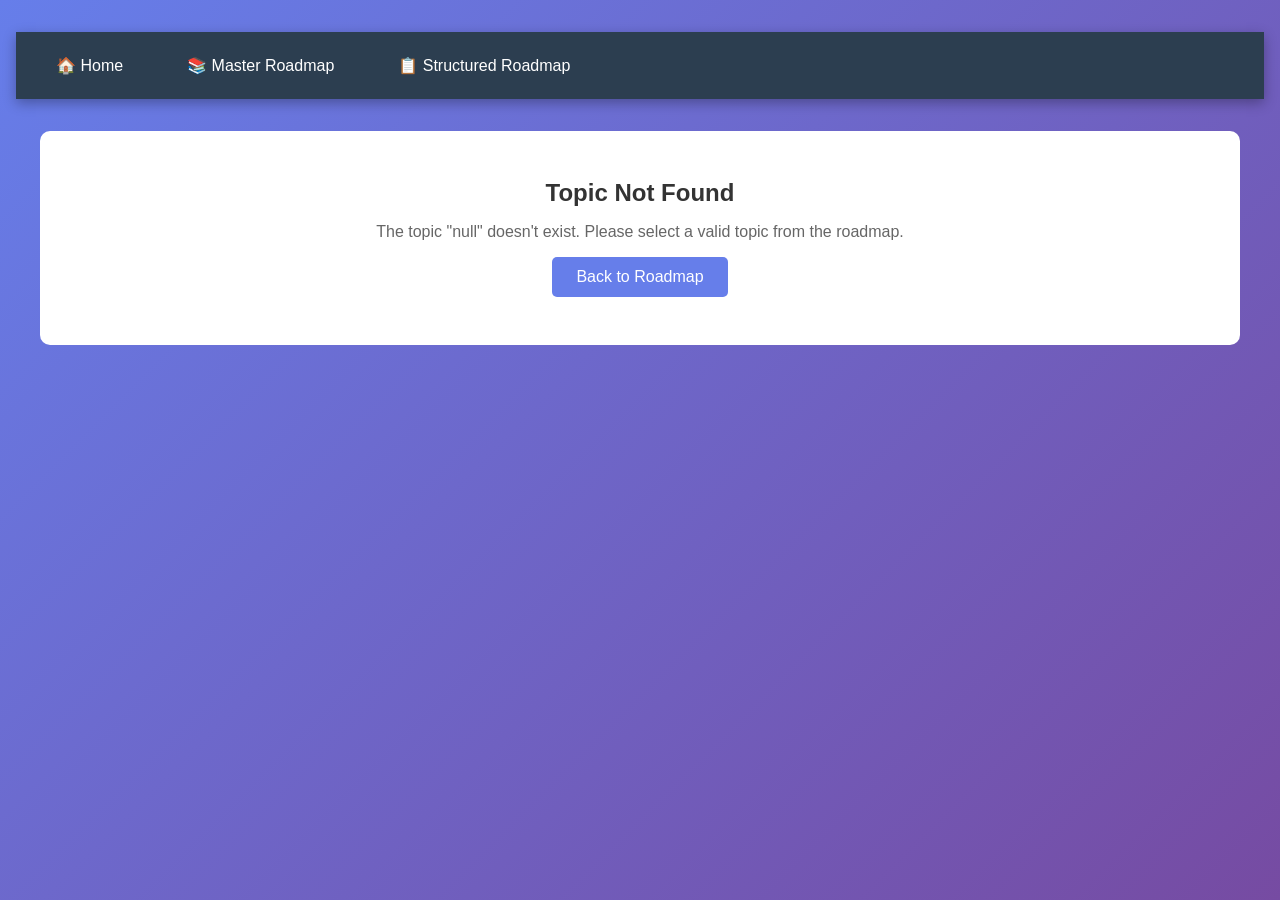
==== category.html @ 5f6047a9 "Initial commit: CodeCanvas DSA Learning Platform" ====
<!DOCTYPE html>
<html>

<head>
    <title>DSA Practice - Category</title>
    <style>
        * {
            margin: 0;
            padding: 0;
            box-sizing: border-box;
        }

        body {
            font-family: 'Segoe UI', Arial, sans-serif;
            background: linear-gradient(135deg, #667eea 0%, #764ba2 100%);
            min-height: 100vh;
            padding: 2rem 1rem;
        }

        .nav {
            background: #2c3e50;
            padding: 1rem 0;
            box-shadow: 0 4px 12px rgba(0, 0, 0, 0.3);
            margin-bottom: 2rem;
        }

        .nav div {
            max-width: 1200px;
            margin: 0 auto;
            display: flex;
            align-items: center;
            gap: 2rem;
        }

        .nav a {
            color: white;
            text-decoration: none;
            padding: 0.5rem 1rem;
            font-weight: 500;
            transition: 0.3s;
        }

        .nav a:hover {
            background: #667eea;
            border-radius: 5px;
        }

        .container {
            max-width: 1200px;
            margin: 0 auto;
        }

        .header {
            background: white;
            padding: 2rem;
            border-radius: 10px;
            margin-bottom: 2rem;
            box-shadow: 0 4px 15px rgba(0, 0, 0, 0.1);
        }

        .header h1 {
            color: #333;
            margin-bottom: 0.5rem;
            font-size: 2rem;
        }

        .header p {
            color: #666;
            font-size: 1rem;
        }

        .back-btn {
            display: inline-block;
            background: #667eea;
            color: white;
            padding: 0.7rem 1.5rem;
            text-decoration: none;
            border-radius: 5px;
            margin-top: 1rem;
            transition: 0.3s;
        }

        .back-btn:hover {
            background: #764ba2;
        }

        .problems-grid {
            display: grid;
            grid-template-columns: repeat(auto-fill, minmax(350px, 1fr));
            gap: 2rem;
            margin-bottom: 2rem;
        }

        .problem-card {
            background: white;
            padding: 2rem;
            border-radius: 12px;
            box-shadow: 0 6px 20px rgba(0, 0, 0, 0.1);
            transition: transform 0.3s, box-shadow 0.3s;
        }

        .problem-card:hover {
            transform: translateY(-5px);
            box-shadow: 0 10px 30px rgba(0, 0, 0, 0.15);
        }

        .problem-card h3 {
            color: #333;
            margin-bottom: 1rem;
            font-size: 1.3rem;
        }

        .problem-card p {
            color: #666;
            font-size: 0.9rem;
            margin-bottom: 1.5rem;
            line-height: 1.6;
        }

        .resource-links {
            display: flex;
            flex-direction: column;
            gap: 0.8rem;
        }

        .resource-btn {
            display: inline-block;
            padding: 0.7rem 1rem;
            border-radius: 6px;
            text-decoration: none;
            font-size: 0.9rem;
            font-weight: 500;
            transition: 0.3s;
            text-align: center;
            color: white;
        }

        .leetcode-btn {
            background: #ffa500;
        }

        .leetcode-btn:hover {
            background: #ff8c00;
        }

        .geeksforgeeks-btn {
            background: #2f8d47;
        }

        .geeksforgeeks-btn:hover {
            background: #1f6d37;
        }

        .youtube-btn {
            background: #e74c3c;
        }

        .youtube-btn:hover {
            background: #c0392b;
        }

        .interviewbit-btn {
            background: #7f39fb;
        }

        .interviewbit-btn:hover {
            background: #6d28d9;
        }

        .tips-section {
            background: #f0f4ff;
            padding: 1rem;
            border-left: 4px solid #667eea;
            margin-top: 1rem;
            border-radius: 5px;
            font-size: 0.85rem;
            color: #555;
        }

        .tips-section strong {
            color: #333;
        }

        .not-found {
            background: white;
            padding: 3rem;
            border-radius: 10px;
            text-align: center;
            color: #666;
        }

        .not-found h2 {
            color: #333;
            margin-bottom: 1rem;
        }
    </style>
</head>

<body>
    <div class="nav">
        <div>
            <a href="index.html">🏠 Home</a>
            <a href="master-roadmap.html">📚 Master Roadmap</a>
            <a href="structured-roadmap.html">📋 Structured Roadmap</a>
        </div>
    </div>

    <div class="container">
        <div id="content"></div>
    </div>

    <script>
        const problemDatabase = {
            "Arrays": [
                {
                    name: "Two Sum",
                    key: "TwoSum",
                    description: "Find two numbers that add up to a target. Classic two-pointer or hash map problem.",
                    leetcode: "https://leetcode.com/problems/two-sum/",
                    geeksforgeeks: "https://www.geeksforgeeks.org/given-an-array-a-of-n-numbers-find-index-pairs-whose-sum-is-equal-to-given-number/",
                    youtube: "https://www.youtube.com/results?search_query=two+sum+leetcode",
                    interviewbit: "https://www.interviewbit.com/problems/2-sum/",
                    tips: "Try using a hash map to store seen numbers for O(n) solution instead of O(n²) brute force."
                },
                {
                    name: "Best Time to Buy and Sell Stock",
                    key: "BuyStock",
                    description: "Find the maximum profit from buying and selling stock once.",
                    leetcode: "https://leetcode.com/problems/best-time-to-buy-and-sell-stock/",
                    geeksforgeeks: "https://www.geeksforgeeks.org/best-time-to-buy-and-sell-stock/",
                    youtube: "https://www.youtube.com/results?search_query=best+time+buy+sell+stock",
                    interviewbit: "https://www.interviewbit.com/problems/best-time-to-buy-and-sell-stock/",
                    tips: "Track the minimum price seen so far and calculate profit at each step. Time: O(n), Space: O(1)."
                },
                {
                    name: "Maximum Subarray",
                    key: "MaxSubarray",
                    description: "Find the contiguous subarray with the largest sum (Kadane's algorithm).",
                    leetcode: "https://leetcode.com/problems/maximum-subarray/",
                    geeksforgeeks: "https://www.geeksforgeeks.org/largest-sum-contiguous-subarray-part-1/",
                    youtube: "https://www.youtube.com/results?search_query=maximum+subarray+kadane",
                    interviewbit: "https://www.interviewbit.com/problems/max-sum-subarray/",
                    tips: "Use Kadane's algorithm: track current sum and maximum sum found so far. Updates at each element."
                },
                {
                    name: "Move Zeroes",
                    key: "MoveZeroes",
                    description: "Move all zeros to the end while maintaining relative order of non-zero elements.",
                    leetcode: "https://leetcode.com/problems/move-zeroes/",
                    geeksforgeeks: "https://www.geeksforgeeks.org/move-all-zeros-to-end-of-array/",
                    youtube: "https://www.youtube.com/results?search_query=move+zeroes+leetcode",
                    interviewbit: "https://www.interviewbit.com/problems/move-matrix-elements/",
                    tips: "Use two pointers: one for insertion position, one for iteration. Do it in-place."
                },
                {
                    name: "Contains Duplicate",
                    key: "ContainsDuplicate",
                    description: "Determine if an array has any duplicate elements.",
                    leetcode: "https://leetcode.com/problems/contains-duplicate/",
                    geeksforgeeks: "https://www.geeksforgeeks.org/check-if-array-elements-are-consecutive/",
                    youtube: "https://www.youtube.com/results?search_query=contains+duplicate+leetcode",
                    interviewbit: "https://www.interviewbit.com/problems/containsduplicate/",
                    tips: "Use a Set for O(n) time. Second pass checks if size equals array length."
                },
                {
                    name: "Rotate Array",
                    key: "RotateArray",
                    description: "Rotate array elements by k steps to the right in-place.",
                    leetcode: "https://leetcode.com/problems/rotate-array/",
                    geeksforgeeks: "https://www.geeksforgeeks.org/array-rotation/",
                    youtube: "https://www.youtube.com/results?search_query=rotate+array+leetcode",
                    interviewbit: "https://www.interviewbit.com/problems/rotate-matrix/",
                    tips: "Reverse technique: reverse entire array, then first k, then remaining. No extra space needed."
                },
                {
                    name: "Remove Duplicates from Sorted Array",
                    key: "RemoveDuplicates",
                    description: "Remove duplicate elements from sorted array in-place, return new length.",
                    leetcode: "https://leetcode.com/problems/remove-duplicates-from-sorted-array/",
                    geeksforgeeks: "https://www.geeksforgeeks.org/remove-duplicates-from-sorted-array/",
                    youtube: "https://www.youtube.com/results?search_query=remove+duplicates+sorted+array",
                    interviewbit: "https://www.interviewbit.com/problems/remove-duplicate-from-sorted-array/",
                    tips: "Two pointer approach: track unique position and iterate through array."
                },
                {
                    name: "Product of Array Except Self",
                    key: "ProductArray",
                    description: "Return array where each element is product of all other elements (no division).",
                    leetcode: "https://leetcode.com/problems/product-of-array-except-self/",
                    geeksforgeeks: "https://www.geeksforgeeks.org/product-of-array-element-except-itself/",
                    youtube: "https://www.youtube.com/results?search_query=product+array+except+self",
                    interviewbit: "https://www.interviewbit.com/problems/product-array-except-self/",
                    tips: "Use prefix and suffix products. Two passes: left-to-right then right-to-left."
                }
            ],
            "Binary Search": [
                {
                    name: "Binary Search",
                    key: "BinarySearch",
                    description: "Classic binary search on sorted array to find a target value.",
                    leetcode: "https://leetcode.com/problems/binary-search/",
                    geeksforgeeks: "https://www.geeksforgeeks.org/binary-search/",
                    youtube: "https://www.youtube.com/results?search_query=binary+search",
                    interviewbit: "https://www.interviewbit.com/problems/binary-search/",
                    tips: "Standard approach: adjust left/right pointers based on mid comparison."
                },
                {
                    name: "Search in Rotated Sorted Array",
                    key: "RotatedArray",
                    description: "Binary search on rotated array to find target value.",
                    leetcode: "https://leetcode.com/problems/search-in-rotated-sorted-array/",
                    geeksforgeeks: "https://www.geeksforgeeks.org/search-an-element-in-a-sorted-and-rotated-array/",
                    youtube: "https://www.youtube.com/results?search_query=search+rotated+sorted+array",
                    interviewbit: "https://www.interviewbit.com/problems/search-in-rotated-sorted-array/",
                    tips: "Identify which half is sorted, then determine if target is in that half."
                },
                {
                    name: "Sqrt(x)",
                    key: "SqrtX",
                    description: "Compute integer square root without using built-in functions.",
                    leetcode: "https://leetcode.com/problems/sqrtx/",
                    geeksforgeeks: "https://www.geeksforgeeks.org/square-root-of-an-integer/",
                    youtube: "https://www.youtube.com/results?search_query=sqrt+leetcode",
                    interviewbit: "https://www.interviewbit.com/problems/sqrt-x/",
                    tips: "Binary search from 0 to x. Check if mid*mid <= x."
                },
                {
                    name: "First and Last Position of Element",
                    key: "FirstLastPosition",
                    description: "Find first and last position of a target value in sorted array.",
                    leetcode: "https://leetcode.com/problems/find-first-and-last-position-of-element-in-sorted-array/",
                    geeksforgeeks: "https://www.geeksforgeeks.org/find-first-and-last-occurrences-of-a-number-in-a-sorted-array/",
                    youtube: "https://www.youtube.com/results?search_query=first+last+position+element",
                    interviewbit: "https://www.interviewbit.com/problems/find-first-and-last-position/",
                    tips: "Two binary searches: one for leftmost, one for rightmost position."
                },
                {
                    name: "Koko Eating Bananas",
                    key: "KokoEating",
                    description: "Binary search to find minimum eating speed to finish all bananas within h hours.",
                    leetcode: "https://leetcode.com/problems/koko-eating-bananas/",
                    geeksforgeeks: "https://www.geeksforgeeks.org/koko-eating-bananas/",
                    youtube: "https://www.youtube.com/results?search_query=koko+eating+bananas",
                    interviewbit: "https://www.interviewbit.com/problems/koko-eating-bananas/",
                    tips: "Search on answer space (1 to max pile). Check feasibility for each speed."
                },
                {
                    name: "Capacity To Ship Packages",
                    key: "ShipCapacity",
                    description: "Find minimum capacity to ship all packages within d days.",
                    leetcode: "https://leetcode.com/problems/capacity-to-ship-packages-within-d-days/",
                    geeksforgeeks: "https://www.geeksforgeeks.org/capacity-to-ship-packages-within-d-days/",
                    youtube: "https://www.youtube.com/results?search_query=capacity+ship+packages",
                    interviewbit: "https://www.interviewbit.com/problems/capacity-ship-packages/",
                    tips: "Binary search on capacity (max weight to sum). Validate with greedy check."
                },
                {
                    name: "Search Insert Position",
                    key: "SearchInsertPosition",
                    description: "Find index where target should be inserted in sorted array.",
                    leetcode: "https://leetcode.com/problems/search-insert-position/",
                    geeksforgeeks: "https://www.geeksforgeeks.org/find-the-index-of-an-element-in-a-sorted-array-of-arrays/",
                    youtube: "https://www.youtube.com/results?search_query=search+insert+position",
                    interviewbit: "https://www.interviewbit.com/problems/search-insert-position/",
                    tips: "Binary search returns insertion point even if element not found."
                }
            ],
            "Two Pointers": [
                {
                    name: "Two Sum II",
                    key: "TwoSumII",
                    description: "Find two numbers in sorted array that sum to target (return indices).",
                    leetcode: "https://leetcode.com/problems/two-sum-ii-input-array-is-sorted/",
                    geeksforgeeks: "https://www.geeksforgeeks.org/two-pointers-technique/",
                    youtube: "https://www.youtube.com/results?search_query=two+sum+II+sorted+array",
                    interviewbit: "https://www.interviewbit.com/problems/2-sum-ii/",
                    tips: "Start with pointers at both ends. Move based on sum vs target."
                },
                {
                    name: "Container With Most Water",
                    key: "Container",
                    description: "Find two lines that form a container with maximum area.",
                    leetcode: "https://leetcode.com/problems/container-with-most-water/",
                    geeksforgeeks: "https://www.geeksforgeeks.org/container-with-most-water/",
                    youtube: "https://www.youtube.com/results?search_query=container+most+water",
                    interviewbit: "https://www.interviewbit.com/problems/container-with-most-water/",
                    tips: "Start at widest position. Move inward based on shorter height."
                },
                {
                    name: "3Sum",
                    key: "3Sum",
                    description: "Find all unique triplets in array that sum to zero.",
                    leetcode: "https://leetcode.com/problems/3sum/",
                    geeksforgeeks: "https://www.geeksforgeeks.org/find-triplets-array-sum-given-number/",
                    youtube: "https://www.youtube.com/results?search_query=3sum+leetcode",
                    interviewbit: "https://www.interviewbit.com/problems/3-sum/",
                    tips: "Sort array, fix first element, use two pointers for remaining two."
                },
                {
                    name: "Valid Palindrome",
                    key: "ValidPalindrome",
                    description: "Check if string is valid palindrome (alphanumeric only, case-insensitive).",
                    leetcode: "https://leetcode.com/problems/valid-palindrome/",
                    geeksforgeeks: "https://www.geeksforgeeks.org/palindrome-checking/",
                    youtube: "https://www.youtube.com/results?search_query=valid+palindrome",
                    interviewbit: "https://www.interviewbit.com/problems/palindrome-string/",
                    tips: "Two pointers from ends, skip non-alphanumeric, compare characters."
                },
                {
                    name: "Is Subsequence",
                    key: "IsSubsequence",
                    description: "Check if s is a subsequence of t (characters appear in order).",
                    leetcode: "https://leetcode.com/problems/is-subsequence/",
                    geeksforgeeks: "https://www.geeksforgeeks.org/given-two-strings-find-first-string-is-subsequence-of-second/",
                    youtube: "https://www.youtube.com/results?search_query=is+subsequence",
                    interviewbit: "https://www.interviewbit.com/problems/is-subsequence/",
                    tips: "Two pointers approach: iterate through t and advance s pointer when match."
                }
            ],
            "Sliding Window": [
                {
                    name: "Longest Substring Without Repeating",
                    key: "LongestSubstring",
                    description: "Find longest substring with all unique characters.",
                    leetcode: "https://leetcode.com/problems/longest-substring-without-repeating-characters/",
                    geeksforgeeks: "https://www.geeksforgeeks.org/length-of-the-longest-substring-without-repeating-characters/",
                    youtube: "https://www.youtube.com/results?search_query=longest+substring+repeating",
                    interviewbit: "https://www.interviewbit.com/problems/longest-substring-without-repeat/",
                    tips: "Use sliding window with hash map. Track character indices."
                },
                {
                    name: "Max Consecutive Ones",
                    key: "MaxConsecutiveOnes",
                    description: "Find maximum number of consecutive 1's in binary array.",
                    leetcode: "https://leetcode.com/problems/max-consecutive-ones/",
                    geeksforgeeks: "https://www.geeksforgeeks.org/count-maximum-consecutive-ones-binary-array/",
                    youtube: "https://www.youtube.com/results?search_query=max+consecutive+ones",
                    interviewbit: "https://www.interviewbit.com/problems/max-consecutive-ones/",
                    tips: "Single pass: track current count and max count."
                },
                {
                    name: "Minimum Window Substring",
                    key: "MinWindowSubstring",
                    description: "Find minimum window in s containing all characters of t.",
                    leetcode: "https://leetcode.com/problems/minimum-window-substring/",
                    geeksforgeeks: "https://www.geeksforgeeks.org/minimum-window-substring/",
                    youtube: "https://www.youtube.com/results?search_query=minimum+window+substring",
                    interviewbit: "https://www.interviewbit.com/problems/minimum-window-substring/",
                    tips: "Sliding window with character count map. Expand then contract."
                },
                {
                    name: "Permutation in String",
                    key: "PermutationInString",
                    description: "Check if permutation of s1 exists as substring in s2.",
                    leetcode: "https://leetcode.com/problems/permutation-in-string/",
                    geeksforgeeks: "https://www.geeksforgeeks.org/permutations-of-a-given-string/",
                    youtube: "https://www.youtube.com/results?search_query=permutation+string+substring",
                    interviewbit: "https://www.interviewbit.com/problems/permutation-in-string/",
                    tips: "Fixed window size approach. Compare character frequencies."
                },
                {
                    name: "Grumpy Bookstore Owner",
                    key: "GrumpyBookstore",
                    description: "Maximize satisfied customers considering owner's grumpy minutes.",
                    leetcode: "https://leetcode.com/problems/grumpy-bookstore-owner/",
                    geeksforgeeks: "https://www.geeksforgeeks.org/maximum-points-obtained-by-giving-gifts/",
                    youtube: "https://www.youtube.com/results?search_query=grumpy+bookstore+owner",
                    interviewbit: "https://www.interviewbit.com/problems/grumpy-bookstore-owner/",
                    tips: "Use sliding window to find best consecutive minutes to be calm."
                },
                {
                    name: "Fruit Into Baskets",
                    key: "FruitBaskets",
                    description: "Pick fruits with max total items using at most 2 different fruits.",
                    leetcode: "https://leetcode.com/problems/fruit-into-baskets/",
                    geeksforgeeks: "https://www.geeksforgeeks.org/k-maximum-sum-subarrays-of-size-k/",
                    youtube: "https://www.youtube.com/results?search_query=fruit+baskets+sliding+window",
                    interviewbit: "https://www.interviewbit.com/problems/fruit-into-baskets/",
                    tips: "Sliding window with at most 2 distinct characters constraint."
                }
            ],
            "Strings": [
                {
                    name: "Valid Anagram",
                    key: "ValidAnagram",
                    description: "Check if two strings are anagrams of each other.",
                    leetcode: "https://leetcode.com/problems/valid-anagram/",
                    geeksforgeeks: "https://www.geeksforgeeks.org/valid-anagram-strings/",
                    youtube: "https://www.youtube.com/results?search_query=valid+anagram",
                    interviewbit: "https://www.interviewbit.com/problems/anagrams/",
                    tips: "Sort both strings and compare, or use character frequency map."
                },
                {
                    name: "Longest Palindromic Substring",
                    key: "LongestPalindrome",
                    description: "Find longest substring that reads the same forwards and backwards.",
                    leetcode: "https://leetcode.com/problems/longest-palindromic-substring/",
                    geeksforgeeks: "https://www.geeksforgeeks.org/longest-palindrome-substring-set-1/",
                    youtube: "https://www.youtube.com/results?search_query=longest+palindromic+substring",
                    interviewbit: "https://www.interviewbit.com/problems/longest-palindromic-substring/",
                    tips: "Expand around centers approach. Check odd-length and even-length separately."
                },
                {
                    name: "Isomorphic Strings",
                    key: "Isomorphic",
                    description: "Check if two strings follow same pattern (character mapping).",
                    leetcode: "https://leetcode.com/problems/isomorphic-strings/",
                    geeksforgeeks: "https://www.geeksforgeeks.org/check-if-strings-are-isomorphic-to-each-other/",
                    youtube: "https://www.youtube.com/results?search_query=isomorphic+strings",
                    interviewbit: "https://www.interviewbit.com/problems/isomorphic-strings/",
                    tips: "Use two maps to track bidirectional character mapping."
                },
                {
                    name: "Ransom Note",
                    key: "RansomNote",
                    description: "Check if ransom note can be constructed from magazine letters.",
                    leetcode: "https://leetcode.com/problems/ransom-note/",
                    geeksforgeeks: "https://www.geeksforgeeks.org/check-if-a-string-can-be-formed-from-characters-of-another-string/",
                    youtube: "https://www.youtube.com/results?search_query=ransom+note+leetcode",
                    interviewbit: "https://www.interviewbit.com/problems/ransom-note/",
                    tips: "Count characters in magazine, then check if ransom note needs exist."
                },
                {
                    name: "Roman to Integer",
                    key: "RomanToInt",
                    description: "Convert Roman numeral to integer.",
                    leetcode: "https://leetcode.com/problems/roman-to-integer/",
                    geeksforgeeks: "https://www.geeksforgeeks.org/converting-roman-numerals-to-decimal-lying-between-1-to-3999/",
                    youtube: "https://www.youtube.com/results?search_query=roman+to+integer",
                    interviewbit: "https://www.interviewbit.com/problems/roman-to-integer/",
                    tips: "Map symbols to values. Subtract if smaller value before larger one."
                },
                {
                    name: "Integer to Roman",
                    key: "IntToRoman",
                    description: "Convert integer to Roman numeral.",
                    leetcode: "https://leetcode.com/problems/integer-to-roman/",
                    geeksforgeeks: "https://www.geeksforgeeks.org/converting-decimal-number-lying-between-1-to-3999-to-roman-numerals/",
                    youtube: "https://www.youtube.com/results?search_query=integer+to+roman",
                    interviewbit: "https://www.interviewbit.com/problems/integer-to-roman/",
                    tips: "Use value-symbol pairs in descending order. Greedy approach."
                }
            ],
            "Linked Lists": [
                {
                    name: "Reverse Linked List",
                    key: "ReverseLinkedList",
                    description: "Reverse a singly linked list iteratively.",
                    leetcode: "https://leetcode.com/problems/reverse-linked-list/",
                    geeksforgeeks: "https://www.geeksforgeeks.org/reverse-a-linked-list/",
                    youtube: "https://www.youtube.com/results?search_query=reverse+linked+list",
                    interviewbit: "https://www.interviewbit.com/problems/reverse-linked-list/",
                    tips: "Use three pointers: prev, curr, next. Update links one by one."
                },
                {
                    name: "Palindrome Linked List",
                    key: "PalindromeLinkedList",
                    description: "Check if a linked list is a palindrome.",
                    leetcode: "https://leetcode.com/problems/palindrome-linked-list/",
                    geeksforgeeks: "https://www.geeksforgeeks.org/function-to-check-if-a-singly-linked-list-is-palindrome/",
                    youtube: "https://www.youtube.com/results?search_query=palindrome+linked+list",
                    interviewbit: "https://www.interviewbit.com/problems/palindrome-list/",
                    tips: "Find middle, reverse second half, compare. Space: O(1)."
                },
                {
                    name: "Merge Two Sorted Lists",
                    key: "MergeTwoLists",
                    description: "Merge two sorted linked lists into one sorted list.",
                    leetcode: "https://leetcode.com/problems/merge-two-sorted-lists/",
                    geeksforgeeks: "https://www.geeksforgeeks.org/merge-two-sorted-linked-lists/",
                    youtube: "https://www.youtube.com/results?search_query=merge+two+sorted+linked+lists",
                    interviewbit: "https://www.interviewbit.com/problems/merge-two-sorted-lists/",
                    tips: "Two pointer approach: always attach the smaller node."
                },
                {
                    name: "Linked List Cycle",
                    key: "LinkedListCycle",
                    description: "Detect if a linked list has a cycle.",
                    leetcode: "https://leetcode.com/problems/linked-list-cycle/",
                    geeksforgeeks: "https://www.geeksforgeeks.org/detect-loop-in-a-linked-list/",
                    youtube: "https://www.youtube.com/results?search_query=linked+list+cycle",
                    interviewbit: "https://www.interviewbit.com/problems/detect-cycle-in-list/",
                    tips: "Floyd's cycle detection (tortoise and hare). Two pointers at different speeds."
                },
                {
                    name: "Remove Nth Node From End",
                    key: "RemoveNthNode",
                    description: "Remove the nth node from the end of the list.",
                    leetcode: "https://leetcode.com/problems/remove-nth-node-from-end-of-list/",
                    geeksforgeeks: "https://www.geeksforgeeks.org/remove-nth-node-from-the-end-of-the-list/",
                    youtube: "https://www.youtube.com/results?search_query=remove+nth+node+from+end",
                    interviewbit: "https://www.interviewbit.com/problems/remove-nth-node-from-end/",
                    tips: "Two-pass or two-pointer approach. Dummy node simplifies edge cases."
                },
                {
                    name: "Find the Middle of Linked List",
                    key: "FindMiddle",
                    description: "Find the middle node of a linked list.",
                    leetcode: "https://leetcode.com/problems/middle-of-the-linked-list/",
                    geeksforgeeks: "https://www.geeksforgeeks.org/find-middle-of-a-linked-list-using-tortoise-and-hare/",
                    youtube: "https://www.youtube.com/results?search_query=middle+of+linked+list",
                    interviewbit: "https://www.interviewbit.com/problems/middle-of-linked-list/",
                    tips: "Slow and fast pointer approach. Fast moves 2 steps, slow moves 1."
                },
                {
                    name: "Reorder List",
                    key: "ReorderList",
                    description: "Reorder list to L0 → Ln → L1 → Ln-1 pattern.",
                    leetcode: "https://leetcode.com/problems/reorder-list/",
                    geeksforgeeks: "https://www.geeksforgeeks.org/reorder-a-linked-list/",
                    youtube: "https://www.youtube.com/results?search_query=reorder+list+linked+list",
                    interviewbit: "https://www.interviewbit.com/problems/reorder-list/",
                    tips: "Find middle, reverse second half, then merge interleaving."
                }
            ],
            "Stacks": [
                {
                    name: "Valid Parentheses",
                    key: "ValidParentheses",
                    description: "Check if string has valid matching and ordered parentheses, brackets, braces.",
                    leetcode: "https://leetcode.com/problems/valid-parentheses/",
                    geeksforgeeks: "https://www.geeksforgeeks.org/check-for-balanced-parentheses-in-an-expression/",
                    youtube: "https://www.youtube.com/results?search_query=valid+parentheses",
                    interviewbit: "https://www.interviewbit.com/problems/valid-parentheses/",
                    tips: "Push opening brackets, pop and match closing brackets."
                },
                {
                    name: "Min Stack",
                    key: "MinStack",
                    description: "Design stack that supports push, pop, top, and getMin in O(1).",
                    leetcode: "https://leetcode.com/problems/min-stack/",
                    geeksforgeeks: "https://www.geeksforgeeks.org/design-and-implement-special-stack-data-structure/",
                    youtube: "https://www.youtube.com/results?search_query=min+stack",
                    interviewbit: "https://www.interviewbit.com/problems/min-stack/",
                    tips: "Use auxiliary stack to track minimums at each level."
                },
                {
                    name: "Next Greater Element",
                    key: "NextGreater",
                    description: "For each element, find next greater element (to the right).",
                    leetcode: "https://leetcode.com/problems/next-greater-element-i/",
                    geeksforgeeks: "https://www.geeksforgeeks.org/next-greater-element/",
                    youtube: "https://www.youtube.com/results?search_query=next+greater+element",
                    interviewbit: "https://www.interviewbit.com/problems/next-greater-element-i/",
                    tips: "Use monotonic decreasing stack. Iterate from right to left."
                },
                {
                    name: "Daily Temperatures",
                    key: "DailyTemp",
                    description: "Find days until warmer temperature for each day.",
                    leetcode: "https://leetcode.com/problems/daily-temperatures/",
                    geeksforgeeks: "https://www.geeksforgeeks.org/daily-temperatures-leetcode/",
                    youtube: "https://www.youtube.com/results?search_query=daily+temperatures",
                    interviewbit: "https://www.interviewbit.com/problems/daily-temperatures/",
                    tips: "Monotonic decreasing stack with indices. Process from right to left."
                },
                {
                    name: "Evaluate Reverse Polish Notation",
                    key: "PolishNotation",
                    description: "Evaluate expression in Reverse Polish Notation.",
                    leetcode: "https://leetcode.com/problems/evaluate-reverse-polish-notation/",
                    geeksforgeeks: "https://www.geeksforgeeks.org/evaluation-of-postfix-expression/",
                    youtube: "https://www.youtube.com/results?search_query=reverse+polish+notation",
                    interviewbit: "https://www.interviewbit.com/problems/evaluate-reverse-polish-notation/",
                    tips: "Push operands, pop two when operator found, compute and push result."
                },
                {
                    name: "Implement Queue Using Stacks",
                    key: "QueueViaStack",
                    description: "Implement queue data structure using stacks.",
                    leetcode: "https://leetcode.com/problems/implement-queue-using-stacks/",
                    geeksforgeeks: "https://www.geeksforgeeks.org/queue-using-stacks/",
                    youtube: "https://www.youtube.com/results?search_query=implement+queue+using+stacks",
                    interviewbit: "https://www.interviewbit.com/problems/implement-queue-using-stacks/",
                    tips: "Use two stacks: one for push, one for pop (reverse order)."
                }
            ],
            "Trees": [
                {
                    name: "Binary Tree Inorder Traversal",
                    key: "InorderTraversal",
                    description: "Traverse binary tree in inorder (Left-Root-Right) fashion.",
                    leetcode: "https://leetcode.com/problems/binary-tree-inorder-traversal/",
                    geeksforgeeks: "https://www.geeksforgeeks.org/inorder-traversal-of-binary-tree/",
                    youtube: "https://www.youtube.com/results?search_query=binary+tree+inorder+traversal",
                    interviewbit: "https://www.interviewbit.com/problems/inorder-traversal/",
                    tips: "Recursive: inorder(left), process node, inorder(right). Iterative uses stack."
                },
                {
                    name: "Binary Tree Level Order Traversal",
                    key: "LevelOrder",
                    description: "Traverse tree level by level (breadth-first).",
                    leetcode: "https://leetcode.com/problems/binary-tree-level-order-traversal/",
                    geeksforgeeks: "https://www.geeksforgeeks.org/level-order-traversal-of-binary-tree/",
                    youtube: "https://www.youtube.com/results?search_query=binary+tree+level+order+traversal",
                    interviewbit: "https://www.interviewbit.com/problems/level-order-traversal/",
                    tips: "Use queue. Process all nodes at current level before moving to next."
                },
                {
                    name: "Maximum Depth of Binary Tree",
                    key: "MaxDepth",
                    description: "Find maximum depth (height) of binary tree.",
                    leetcode: "https://leetcode.com/problems/maximum-depth-of-binary-tree/",
                    geeksforgeeks: "https://www.geeksforgeeks.org/height-of-a-binary-tree/",
                    youtube: "https://www.youtube.com/results?search_query=maximum+depth+binary+tree",
                    interviewbit: "https://www.interviewbit.com/problems/max-depth-binary-tree/",
                    tips: "Recursive: 1 + max(maxDepth(left), maxDepth(right))."
                },
                {
                    name: "Path Sum",
                    key: "PathSum",
                    description: "Check if tree has root-to-leaf path with given sum.",
                    leetcode: "https://leetcode.com/problems/path-sum/",
                    geeksforgeeks: "https://www.geeksforgeeks.org/root-to-leaf-path-sum-equal-to-a-given-number/",
                    youtube: "https://www.youtube.com/results?search_query=path+sum+binary+tree",
                    interviewbit: "https://www.interviewbit.com/problems/path-sum-binary-tree/",
                    tips: "DFS recursively. Subtract node value from target, check if reach leaf with 0."
                },
                {
                    name: "Lowest Common Ancestor",
                    key: "LCA",
                    description: "Find lowest common ancestor of two nodes in binary search tree.",
                    leetcode: "https://leetcode.com/problems/lowest-common-ancestor-of-a-binary-search-tree/",
                    geeksforgeeks: "https://www.geeksforgeeks.org/lowest-common-ancestor-in-a-binary-search-tree/",
                    youtube: "https://www.youtube.com/results?search_query=lowest+common+ancestor+bst",
                    interviewbit: "https://www.interviewbit.com/problems/lowest-common-ancestor-bst/",
                    tips: "If both values less than node, go left. If both greater, go right. Else node is LCA."
                },
                {
                    name: "Validate Binary Search Tree",
                    key: "ValidateBST",
                    description: "Check if binary tree is a valid binary search tree.",
                    leetcode: "https://leetcode.com/problems/validate-binary-search-tree/",
                    geeksforgeeks: "https://www.geeksforgeeks.org/a-program-to-check-if-a-binary-tree-is-bst-or-not/",
                    youtube: "https://www.youtube.com/results?search_query=validate+binary+search+tree",
                    interviewbit: "https://www.interviewbit.com/problems/validate-binary-search-tree/",
                    tips: "Recursive with min/max bounds checking at each node."
                },
                {
                    name: "Same Tree",
                    key: "SameTree",
                    description: "Check if two binary trees are identical.",
                    leetcode: "https://leetcode.com/problems/same-tree/",
                    geeksforgeeks: "https://www.geeksforgeeks.org/identical-binary-trees/",
                    youtube: "https://www.youtube.com/results?search_query=same+tree+binary+tree",
                    interviewbit: "https://www.interviewbit.com/problems/same-tree/",
                    tips: "Compare node values, then recursively check left and right subtrees."
                }
            ],
            "Graphs": [
                {
                    name: "Number of Islands",
                    key: "NumberOfIslands",
                    description: "Count number of connected components (islands) in grid.",
                    leetcode: "https://leetcode.com/problems/number-of-islands/",
                    geeksforgeeks: "https://www.geeksforgeeks.org/find-number-of-islands/",
                    youtube: "https://www.youtube.com/results?search_query=number+of+islands",
                    interviewbit: "https://www.interviewbit.com/problems/number-of-islands/",
                    tips: "DFS or BFS. Mark visited cells. Increment counter for each new island."
                },
                {
                    name: "Clone Graph",
                    key: "CloneGraph",
                    description: "Create a deep copy of undirected graph.",
                    leetcode: "https://leetcode.com/problems/clone-graph/",
                    geeksforgeeks: "https://www.geeksforgeeks.org/clone-a-graph/",
                    youtube: "https://www.youtube.com/results?search_query=clone+graph",
                    interviewbit: "https://www.interviewbit.com/problems/clone-graph/",
                    tips: "Use hash map for mapping original to cloned nodes. DFS/BFS traversal."
                },
                {
                    name: "Course Schedule",
                    key: "CourseSchedule",
                    description: "Determine if all courses can be taken (cycle detection in directed graph).",
                    leetcode: "https://leetcode.com/problems/course-schedule/",
                    geeksforgeeks: "https://www.geeksforgeeks.org/detect-cycle-in-directed-graph/",
                    youtube: "https://www.youtube.com/results?search_query=course+schedule",
                    interviewbit: "https://www.interviewbit.com/problems/course-schedule/",
                    tips: "Topological sort using DFS. Detect back edges to find cycles."
                },
                {
                    name: "Word Ladder",
                    key: "WordLadder",
                    description: "Find shortest transformation sequence from start to end word.",
                    leetcode: "https://leetcode.com/problems/word-ladder/",
                    geeksforgeeks: "https://www.geeksforgeeks.org/word-ladder/",
                    youtube: "https://www.youtube.com/results?search_query=word+ladder",
                    interviewbit: "https://www.interviewbit.com/problems/word-ladder/",
                    tips: "BFS with pattern matching (one character difference as neighbors)."
                },
                {
                    name: "Network Delay Time",
                    key: "NetworkDelayTime",
                    description: "Find time for signal to reach all nodes in network (Dijkstra's shortest path).",
                    leetcode: "https://leetcode.com/problems/network-delay-time/",
                    geeksforgeeks: "https://www.geeksforgeeks.org/dijkstras-shortest-path-algorithm-greedy-algo-7/",
                    youtube: "https://www.youtube.com/results?search_query=network+delay+time",
                    interviewbit: "https://www.interviewbit.com/problems/network-delay-time/",
                    tips: "Dijkstra's algorithm using priority queue. Process shortest distance first."
                },
                {
                    name: "Max Area of Island",
                    key: "MaxAreaIsland",
                    description: "Find the maximum area of island (connected 1s) in grid.",
                    leetcode: "https://leetcode.com/problems/max-area-of-island/",
                    geeksforgeeks: "https://www.geeksforgeeks.org/largest-island-in-binary-matrix/",
                    youtube: "https://www.youtube.com/results?search_query=max+area+of+island",
                    interviewbit: "https://www.interviewbit.com/problems/max-area-island/",
                    tips: "DFS to explore connected islands. Track area count."
                }
            ],
            "Dynamic Programming": [
                {
                    name: "Climbing Stairs",
                    key: "ClimbingStairs",
                    description: "Count ways to climb n stairs (1 or 2 steps at a time).",
                    leetcode: "https://leetcode.com/problems/climbing-stairs/",
                    geeksforgeeks: "https://www.geeksforgeeks.org/count-ways-to-reach-nth-stair/",
                    youtube: "https://www.youtube.com/results?search_query=climbing+stairs+dp",
                    interviewbit: "https://www.interviewbit.com/problems/climbing-stairs/",
                    tips: "Fibonacci sequence. dp[i] = dp[i-1] + dp[i-2]."
                },
                {
                    name: "Coin Change",
                    key: "CoinChange",
                    description: "Find minimum number of coins to make given amount.",
                    leetcode: "https://leetcode.com/problems/coin-change/",
                    geeksforgeeks: "https://www.geeksforgeeks.org/dynamic-programming-set-9-coin-change-problem/",
                    youtube: "https://www.youtube.com/results?search_query=coin+change+dp",
                    interviewbit: "https://www.interviewbit.com/problems/coin-change/",
                    tips: "dp[amount] = min coins needed. Iterate coins and amounts."
                },
                {
                    name: "House Robber",
                    key: "HouseRobber",
                    description: "Maximize money robbed from houses (cannot rob adjacent houses).",
                    leetcode: "https://leetcode.com/problems/house-robber/",
                    geeksforgeeks: "https://www.geeksforgeeks.org/house-robber-problem/",
                    youtube: "https://www.youtube.com/results?search_query=house+robber+dp",
                    interviewbit: "https://www.interviewbit.com/problems/house-robber/",
                    tips: "dp[i] = max(dp[i-1], dp[i-2] + nums[i])."
                },
                {
                    name: "Longest Increasing Subsequence",
                    key: "LongestIncreasingSubsequence",
                    description: "Find length of longest increasing subsequence.",
                    leetcode: "https://leetcode.com/problems/longest-increasing-subsequence/",
                    geeksforgeeks: "https://www.geeksforgeeks.org/longest-increasing-subsequence-dp-3/",
                    youtube: "https://www.youtube.com/results?search_query=longest+increasing+subsequence",
                    interviewbit: "https://www.interviewbit.com/problems/longest-increasing-subsequence/",
                    tips: "dp[i] = longest ending at i. Check all j < i where nums[j] < nums[i]."
                },
                {
                    name: "0/1 Knapsack Problem",
                    key: "KnapsackDP",
                    description: "Maximize value with weight constraint (classic DP problem).",
                    leetcode: "https://leetcode.com/problems/0-1-knapsack-problem/",
                    geeksforgeeks: "https://www.geeksforgeeks.org/0-1-knapsack-problem-dp-10/",
                    youtube: "https://www.youtube.com/results?search_query=0+1+knapsack+dp",
                    interviewbit: "https://www.interviewbit.com/problems/0-1-knapsack/",
                    tips: "2D DP table: dp[item][weight]. Include or exclude each item."
                },
                {
                    name: "Fibonacci Number",
                    key: "Fibonacci",
                    description: "Compute fibonacci number with memoization or tabulation.",
                    leetcode: "https://leetcode.com/problems/fibonacci-number/",
                    geeksforgeeks: "https://www.geeksforgeeks.org/program-for-fibonacci-numbers-2/",
                    youtube: "https://www.youtube.com/results?search_query=fibonacci+memoization",
                    interviewbit: "https://www.interviewbit.com/problems/fibonacci-number/",
                    tips: "Use memoization or bottom-up DP to avoid redundant calculations."
                }
            ]
        };

        function getQueryParam(param) {
            const urlParams = new URLSearchParams(window.location.search);
            return urlParams.get(param);
        }

        function renderProblems() {
            const topic = getQueryParam('topic');
            const contentDiv = document.getElementById('content');

            if (!topic || !problemDatabase[topic]) {
                contentDiv.innerHTML = `
                    <div class="not-found">
                        <h2>Topic Not Found</h2>
                        <p>The topic "${topic}" doesn't exist. Please select a valid topic from the roadmap.</p>
                        <a href="structured-roadmap.html" class="back-btn">Back to Roadmap</a>
                    </div>
                `;
                return;
            }

            const problems = problemDatabase[topic];
            let html = `
                <div class="header">
                    <h1>${topic} Problems</h1>
                    <p>Master ${topic} with curated learning resources for each problem</p>
                    <a href="structured-roadmap.html" class="back-btn">← Back to Roadmap</a>
                </div>
                <div class="problems-grid">
            `;

            problems.forEach(problem => {
                html += `
                    <div class="problem-card">
                        <h3>${problem.name}</h3>
                        <p>${problem.description}</p>
                        <div class="resource-links">
                            <a href="${problem.leetcode}" target="_blank" rel="noopener" class="resource-btn leetcode-btn">🔗 LeetCode</a>
                            <a href="${problem.geeksforgeeks}" target="_blank" rel="noopener" class="resource-btn geeksforgeeks-btn">🔗 GeeksforGeeks</a>
                            <a href="${problem.youtube}" target="_blank" rel="noopener" class="resource-btn youtube-btn">▶ YouTube</a>
                            <a href="${problem.interviewbit}" target="_blank" rel="noopener" class="resource-btn interviewbit-btn">🔗 InterviewBit</a>
                        </div>
                        <div class="tips-section">
                            <strong>💡 Key Tip:</strong> ${problem.tips}
                        </div>
                    </div>
                `;
            });

            html += `</div>`;
            contentDiv.innerHTML = html;
        }

        // Render problems when page loads
        document.addEventListener('DOMContentLoaded', renderProblems);
    </script>
</body>

</html>
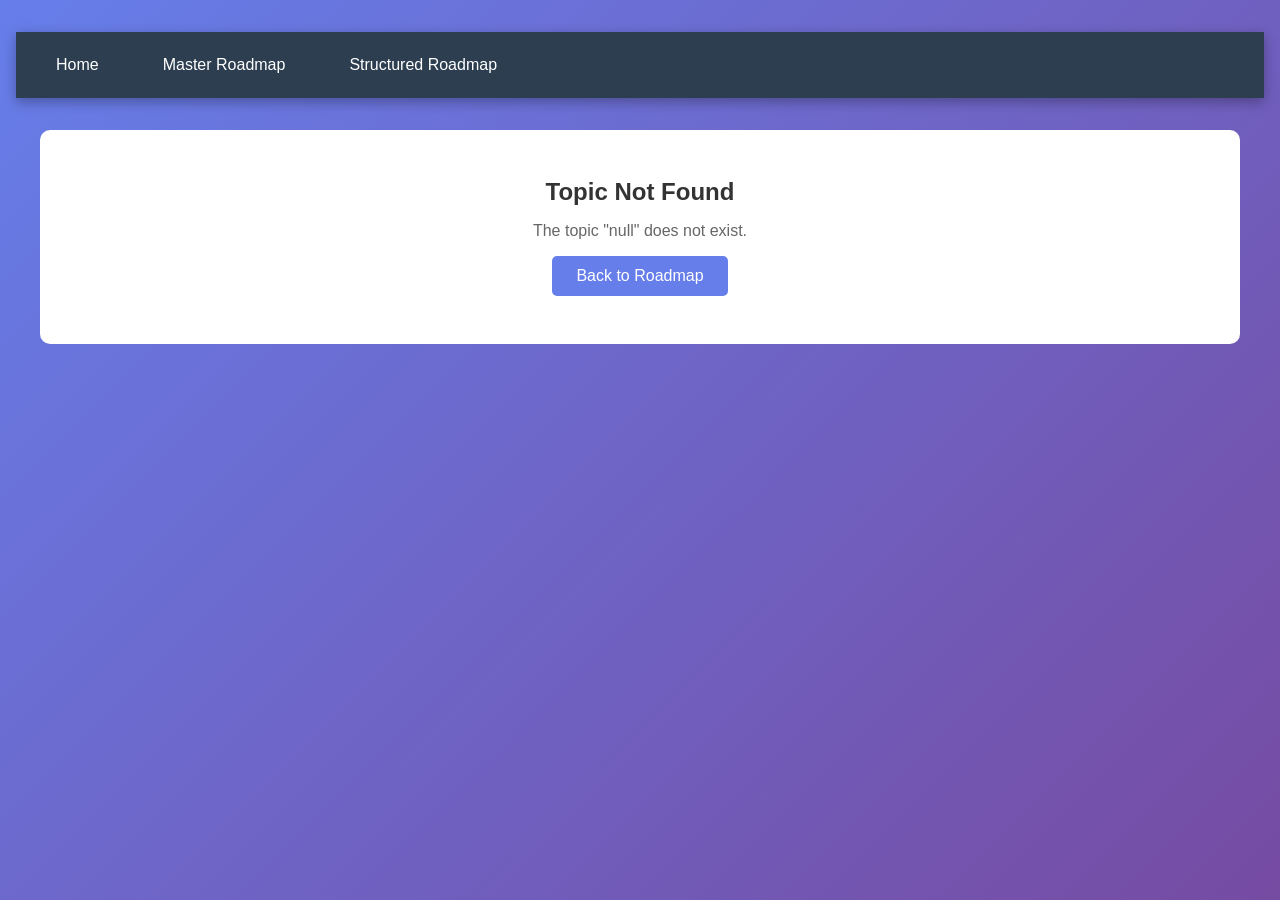
==== commit 2e66778e: "Update: Enhanced platform links with direct/search flags, logos, and new topics functionality" ====
--- a/category.html
+++ b/category.html
@@ -11,7 +11,7 @@
         }
 
         body {
-            font-family: 'Segoe UI', Arial, sans-serif;
+            font-family: Segoe UI, Arial, sans-serif;
             background: linear-gradient(135deg, #667eea 0%, #764ba2 100%);
             min-height: 100vh;
             padding: 2rem 1rem;
@@ -119,14 +119,14 @@
 
         .resource-links {
             display: flex;
-            flex-direction: column;
+            flex-wrap: wrap;
             gap: 0.8rem;
         }
 
         .resource-btn {
             display: inline-block;
             padding: 0.7rem 1rem;
-            border-radius: 6px;
+            border-radius: 20px;
             text-decoration: none;
             font-size: 0.9rem;
             font-weight: 500;
@@ -135,50 +135,60 @@
             color: white;
         }
 
-        .leetcode-btn {
-            background: #ffa500;
-        }
-
-        .leetcode-btn:hover {
-            background: #ff8c00;
-        }
-
-        .geeksforgeeks-btn {
-            background: #2f8d47;
-        }
-
-        .geeksforgeeks-btn:hover {
-            background: #1f6d37;
-        }
-
-        .youtube-btn {
-            background: #e74c3c;
-        }
-
-        .youtube-btn:hover {
-            background: #c0392b;
-        }
-
-        .interviewbit-btn {
-            background: #7f39fb;
-        }
-
-        .interviewbit-btn:hover {
-            background: #6d28d9;
-        }
-
-        .tips-section {
-            background: #f0f4ff;
-            padding: 1rem;
-            border-left: 4px solid #667eea;
-            margin-top: 1rem;
-            border-radius: 5px;
-            font-size: 0.85rem;
-            color: #555;
-        }
-
-        .tips-section strong {
-            color: #333;
+        .leetcode {
+            background: #ffa116 !important;
+        }
+
+        .leetcode:hover {
+            background: #ff8c00 !important;
+        }
+
+        .geeksforgeeks {
+            background: #2f8d46 !important;
+        }
+
+        .geeksforgeeks:hover {
+            background: #1f6d37 !important;
+        }
+
+        .hackerrank {
+            background: #1f1d25 !important;
+        }
+
+        .hackerrank:hover {
+            background: #0a0a0a !important;
+        }
+
+        .codechef {
+            background: #664db0 !important;
+        }
+
+        .codechef:hover {
+            background: #5a3fa5 !important;
+        }
+
+        .interviewbit {
+            background: #ff6f00 !important;
+        }
+
+        .interviewbit:hover {
+            background: #e65c00 !important;
+        }
+
+        .codewars {
+            background: #8b0000 !important;
+        }
+
+        .codewars:hover {
+            background: #660000 !important;
+        }
+
+        .hackerearth {
+            background: #624699 !important;
+        }
+
+        .hackerearth:hover {
+            background: #4a3380 !important;
         }
 
         .not-found {
@@ -199,9 +209,9 @@
 <body>
     <div class="nav">
         <div>
-            <a href="index.html">🏠 Home</a>
-            <a href="master-roadmap.html">📚 Master Roadmap</a>
-            <a href="structured-roadmap.html">📋 Structured Roadmap</a>
+            <a href="index.html">Home</a>
+            <a href="master-roadmap.html">Master Roadmap</a>
+            <a href="structured-roadmap.html">Structured Roadmap</a>
         </div>
     </div>
 
@@ -209,670 +219,8 @@
         <div id="content"></div>
     </div>
 
+    <script src="questions.js"></script>
     <script>
-        const problemDatabase = {
-            "Arrays": [
-                {
-                    name: "Two Sum",
-                    key: "TwoSum",
-                    description: "Find two numbers that add up to a target. Classic two-pointer or hash map problem.",
-                    leetcode: "https://leetcode.com/problems/two-sum/",
-                    geeksforgeeks: "https://www.geeksforgeeks.org/given-an-array-a-of-n-numbers-find-index-pairs-whose-sum-is-equal-to-given-number/",
-                    youtube: "https://www.youtube.com/results?search_query=two+sum+leetcode",
-                    interviewbit: "https://www.interviewbit.com/problems/2-sum/",
-                    tips: "Try using a hash map to store seen numbers for O(n) solution instead of O(n²) brute force."
-                },
-                {
-                    name: "Best Time to Buy and Sell Stock",
-                    key: "BuyStock",
-                    description: "Find the maximum profit from buying and selling stock once.",
-                    leetcode: "https://leetcode.com/problems/best-time-to-buy-and-sell-stock/",
-                    geeksforgeeks: "https://www.geeksforgeeks.org/best-time-to-buy-and-sell-stock/",
-                    youtube: "https://www.youtube.com/results?search_query=best+time+buy+sell+stock",
-                    interviewbit: "https://www.interviewbit.com/problems/best-time-to-buy-and-sell-stock/",
-                    tips: "Track the minimum price seen so far and calculate profit at each step. Time: O(n), Space: O(1)."
-                },
-                {
-                    name: "Maximum Subarray",
-                    key: "MaxSubarray",
-                    description: "Find the contiguous subarray with the largest sum (Kadane's algorithm).",
-                    leetcode: "https://leetcode.com/problems/maximum-subarray/",
-                    geeksforgeeks: "https://www.geeksforgeeks.org/largest-sum-contiguous-subarray-part-1/",
-                    youtube: "https://www.youtube.com/results?search_query=maximum+subarray+kadane",
-                    interviewbit: "https://www.interviewbit.com/problems/max-sum-subarray/",
-                    tips: "Use Kadane's algorithm: track current sum and maximum sum found so far. Updates at each element."
-                },
-                {
-                    name: "Move Zeroes",
-                    key: "MoveZeroes",
-                    description: "Move all zeros to the end while maintaining relative order of non-zero elements.",
-                    leetcode: "https://leetcode.com/problems/move-zeroes/",
-                    geeksforgeeks: "https://www.geeksforgeeks.org/move-all-zeros-to-end-of-array/",
-                    youtube: "https://www.youtube.com/results?search_query=move+zeroes+leetcode",
-                    interviewbit: "https://www.interviewbit.com/problems/move-matrix-elements/",
-                    tips: "Use two pointers: one for insertion position, one for iteration. Do it in-place."
-                },
-                {
-                    name: "Contains Duplicate",
-                    key: "ContainsDuplicate",
-                    description: "Determine if an array has any duplicate elements.",
-                    leetcode: "https://leetcode.com/problems/contains-duplicate/",
-                    geeksforgeeks: "https://www.geeksforgeeks.org/check-if-array-elements-are-consecutive/",
-                    youtube: "https://www.youtube.com/results?search_query=contains+duplicate+leetcode",
-                    interviewbit: "https://www.interviewbit.com/problems/containsduplicate/",
-                    tips: "Use a Set for O(n) time. Second pass checks if size equals array length."
-                },
-                {
-                    name: "Rotate Array",
-                    key: "RotateArray",
-                    description: "Rotate array elements by k steps to the right in-place.",
-                    leetcode: "https://leetcode.com/problems/rotate-array/",
-                    geeksforgeeks: "https://www.geeksforgeeks.org/array-rotation/",
-                    youtube: "https://www.youtube.com/results?search_query=rotate+array+leetcode",
-                    interviewbit: "https://www.interviewbit.com/problems/rotate-matrix/",
-                    tips: "Reverse technique: reverse entire array, then first k, then remaining. No extra space needed."
-                },
-                {
-                    name: "Remove Duplicates from Sorted Array",
-                    key: "RemoveDuplicates",
-                    description: "Remove duplicate elements from sorted array in-place, return new length.",
-                    leetcode: "https://leetcode.com/problems/remove-duplicates-from-sorted-array/",
-                    geeksforgeeks: "https://www.geeksforgeeks.org/remove-duplicates-from-sorted-array/",
-                    youtube: "https://www.youtube.com/results?search_query=remove+duplicates+sorted+array",
-                    interviewbit: "https://www.interviewbit.com/problems/remove-duplicate-from-sorted-array/",
-                    tips: "Two pointer approach: track unique position and iterate through array."
-                },
-                {
-                    name: "Product of Array Except Self",
-                    key: "ProductArray",
-                    description: "Return array where each element is product of all other elements (no division).",
-                    leetcode: "https://leetcode.com/problems/product-of-array-except-self/",
-                    geeksforgeeks: "https://www.geeksforgeeks.org/product-of-array-element-except-itself/",
-                    youtube: "https://www.youtube.com/results?search_query=product+array+except+self",
-                    interviewbit: "https://www.interviewbit.com/problems/product-array-except-self/",
-                    tips: "Use prefix and suffix products. Two passes: left-to-right then right-to-left."
-                }
-            ],
-            "Binary Search": [
-                {
-                    name: "Binary Search",
-                    key: "BinarySearch",
-                    description: "Classic binary search on sorted array to find a target value.",
-                    leetcode: "https://leetcode.com/problems/binary-search/",
-                    geeksforgeeks: "https://www.geeksforgeeks.org/binary-search/",
-                    youtube: "https://www.youtube.com/results?search_query=binary+search",
-                    interviewbit: "https://www.interviewbit.com/problems/binary-search/",
-                    tips: "Standard approach: adjust left/right pointers based on mid comparison."
-                },
-                {
-                    name: "Search in Rotated Sorted Array",
-                    key: "RotatedArray",
-                    description: "Binary search on rotated array to find target value.",
-                    leetcode: "https://leetcode.com/problems/search-in-rotated-sorted-array/",
-                    geeksforgeeks: "https://www.geeksforgeeks.org/search-an-element-in-a-sorted-and-rotated-array/",
-                    youtube: "https://www.youtube.com/results?search_query=search+rotated+sorted+array",
-                    interviewbit: "https://www.interviewbit.com/problems/search-in-rotated-sorted-array/",
-                    tips: "Identify which half is sorted, then determine if target is in that half."
-                },
-                {
-                    name: "Sqrt(x)",
-                    key: "SqrtX",
-                    description: "Compute integer square root without using built-in functions.",
-                    leetcode: "https://leetcode.com/problems/sqrtx/",
-                    geeksforgeeks: "https://www.geeksforgeeks.org/square-root-of-an-integer/",
-                    youtube: "https://www.youtube.com/results?search_query=sqrt+leetcode",
-                    interviewbit: "https://www.interviewbit.com/problems/sqrt-x/",
-                    tips: "Binary search from 0 to x. Check if mid*mid <= x."
-                },
-                {
-                    name: "First and Last Position of Element",
-                    key: "FirstLastPosition",
-                    description: "Find first and last position of a target value in sorted array.",
-                    leetcode: "https://leetcode.com/problems/find-first-and-last-position-of-element-in-sorted-array/",
-                    geeksforgeeks: "https://www.geeksforgeeks.org/find-first-and-last-occurrences-of-a-number-in-a-sorted-array/",
-                    youtube: "https://www.youtube.com/results?search_query=first+last+position+element",
-                    interviewbit: "https://www.interviewbit.com/problems/find-first-and-last-position/",
-                    tips: "Two binary searches: one for leftmost, one for rightmost position."
-                },
-                {
-                    name: "Koko Eating Bananas",
-                    key: "KokoEating",
-                    description: "Binary search to find minimum eating speed to finish all bananas within h hours.",
-                    leetcode: "https://leetcode.com/problems/koko-eating-bananas/",
-                    geeksforgeeks: "https://www.geeksforgeeks.org/koko-eating-bananas/",
-                    youtube: "https://www.youtube.com/results?search_query=koko+eating+bananas",
-                    interviewbit: "https://www.interviewbit.com/problems/koko-eating-bananas/",
-                    tips: "Search on answer space (1 to max pile). Check feasibility for each speed."
-                },
-                {
-                    name: "Capacity To Ship Packages",
-                    key: "ShipCapacity",
-                    description: "Find minimum capacity to ship all packages within d days.",
-                    leetcode: "https://leetcode.com/problems/capacity-to-ship-packages-within-d-days/",
-                    geeksforgeeks: "https://www.geeksforgeeks.org/capacity-to-ship-packages-within-d-days/",
-                    youtube: "https://www.youtube.com/results?search_query=capacity+ship+packages",
-                    interviewbit: "https://www.interviewbit.com/problems/capacity-ship-packages/",
-                    tips: "Binary search on capacity (max weight to sum). Validate with greedy check."
-                },
-                {
-                    name: "Search Insert Position",
-                    key: "SearchInsertPosition",
-                    description: "Find index where target should be inserted in sorted array.",
-                    leetcode: "https://leetcode.com/problems/search-insert-position/",
-                    geeksforgeeks: "https://www.geeksforgeeks.org/find-the-index-of-an-element-in-a-sorted-array-of-arrays/",
-                    youtube: "https://www.youtube.com/results?search_query=search+insert+position",
-                    interviewbit: "https://www.interviewbit.com/problems/search-insert-position/",
-                    tips: "Binary search returns insertion point even if element not found."
-                }
-            ],
-            "Two Pointers": [
-                {
-                    name: "Two Sum II",
-                    key: "TwoSumII",
-                    description: "Find two numbers in sorted array that sum to target (return indices).",
-                    leetcode: "https://leetcode.com/problems/two-sum-ii-input-array-is-sorted/",
-                    geeksforgeeks: "https://www.geeksforgeeks.org/two-pointers-technique/",
-                    youtube: "https://www.youtube.com/results?search_query=two+sum+II+sorted+array",
-                    interviewbit: "https://www.interviewbit.com/problems/2-sum-ii/",
-                    tips: "Start with pointers at both ends. Move based on sum vs target."
-                },
-                {
-                    name: "Container With Most Water",
-                    key: "Container",
-                    description: "Find two lines that form a container with maximum area.",
-                    leetcode: "https://leetcode.com/problems/container-with-most-water/",
-                    geeksforgeeks: "https://www.geeksforgeeks.org/container-with-most-water/",
-                    youtube: "https://www.youtube.com/results?search_query=container+most+water",
-                    interviewbit: "https://www.interviewbit.com/problems/container-with-most-water/",
-                    tips: "Start at widest position. Move inward based on shorter height."
-                },
-                {
-                    name: "3Sum",
-                    key: "3Sum",
-                    description: "Find all unique triplets in array that sum to zero.",
-                    leetcode: "https://leetcode.com/problems/3sum/",
-                    geeksforgeeks: "https://www.geeksforgeeks.org/find-triplets-array-sum-given-number/",
-                    youtube: "https://www.youtube.com/results?search_query=3sum+leetcode",
-                    interviewbit: "https://www.interviewbit.com/problems/3-sum/",
-                    tips: "Sort array, fix first element, use two pointers for remaining two."
-                },
-                {
-                    name: "Valid Palindrome",
-                    key: "ValidPalindrome",
-                    description: "Check if string is valid palindrome (alphanumeric only, case-insensitive).",
-                    leetcode: "https://leetcode.com/problems/valid-palindrome/",
-                    geeksforgeeks: "https://www.geeksforgeeks.org/palindrome-checking/",
-                    youtube: "https://www.youtube.com/results?search_query=valid+palindrome",
-                    interviewbit: "https://www.interviewbit.com/problems/palindrome-string/",
-                    tips: "Two pointers from ends, skip non-alphanumeric, compare characters."
-                },
-                {
-                    name: "Is Subsequence",
-                    key: "IsSubsequence",
-                    description: "Check if s is a subsequence of t (characters appear in order).",
-                    leetcode: "https://leetcode.com/problems/is-subsequence/",
-                    geeksforgeeks: "https://www.geeksforgeeks.org/given-two-strings-find-first-string-is-subsequence-of-second/",
-                    youtube: "https://www.youtube.com/results?search_query=is+subsequence",
-                    interviewbit: "https://www.interviewbit.com/problems/is-subsequence/",
-                    tips: "Two pointers approach: iterate through t and advance s pointer when match."
-                }
-            ],
-            "Sliding Window": [
-                {
-                    name: "Longest Substring Without Repeating",
-                    key: "LongestSubstring",
-                    description: "Find longest substring with all unique characters.",
-                    leetcode: "https://leetcode.com/problems/longest-substring-without-repeating-characters/",
-                    geeksforgeeks: "https://www.geeksforgeeks.org/length-of-the-longest-substring-without-repeating-characters/",
-                    youtube: "https://www.youtube.com/results?search_query=longest+substring+repeating",
-                    interviewbit: "https://www.interviewbit.com/problems/longest-substring-without-repeat/",
-                    tips: "Use sliding window with hash map. Track character indices."
-                },
-                {
-                    name: "Max Consecutive Ones",
-                    key: "MaxConsecutiveOnes",
-                    description: "Find maximum number of consecutive 1's in binary array.",
-                    leetcode: "https://leetcode.com/problems/max-consecutive-ones/",
-                    geeksforgeeks: "https://www.geeksforgeeks.org/count-maximum-consecutive-ones-binary-array/",
-                    youtube: "https://www.youtube.com/results?search_query=max+consecutive+ones",
-                    interviewbit: "https://www.interviewbit.com/problems/max-consecutive-ones/",
-                    tips: "Single pass: track current count and max count."
-                },
-                {
-                    name: "Minimum Window Substring",
-                    key: "MinWindowSubstring",
-                    description: "Find minimum window in s containing all characters of t.",
-                    leetcode: "https://leetcode.com/problems/minimum-window-substring/",
-                    geeksforgeeks: "https://www.geeksforgeeks.org/minimum-window-substring/",
-                    youtube: "https://www.youtube.com/results?search_query=minimum+window+substring",
-                    interviewbit: "https://www.interviewbit.com/problems/minimum-window-substring/",
-                    tips: "Sliding window with character count map. Expand then contract."
-                },
-                {
-                    name: "Permutation in String",
-                    key: "PermutationInString",
-                    description: "Check if permutation of s1 exists as substring in s2.",
-                    leetcode: "https://leetcode.com/problems/permutation-in-string/",
-                    geeksforgeeks: "https://www.geeksforgeeks.org/permutations-of-a-given-string/",
-                    youtube: "https://www.youtube.com/results?search_query=permutation+string+substring",
-                    interviewbit: "https://www.interviewbit.com/problems/permutation-in-string/",
-                    tips: "Fixed window size approach. Compare character frequencies."
-                },
-                {
-                    name: "Grumpy Bookstore Owner",
-                    key: "GrumpyBookstore",
-                    description: "Maximize satisfied customers considering owner's grumpy minutes.",
-                    leetcode: "https://leetcode.com/problems/grumpy-bookstore-owner/",
-                    geeksforgeeks: "https://www.geeksforgeeks.org/maximum-points-obtained-by-giving-gifts/",
-                    youtube: "https://www.youtube.com/results?search_query=grumpy+bookstore+owner",
-                    interviewbit: "https://www.interviewbit.com/problems/grumpy-bookstore-owner/",
-                    tips: "Use sliding window to find best consecutive minutes to be calm."
-                },
-                {
-                    name: "Fruit Into Baskets",
-                    key: "FruitBaskets",
-                    description: "Pick fruits with max total items using at most 2 different fruits.",
-                    leetcode: "https://leetcode.com/problems/fruit-into-baskets/",
-                    geeksforgeeks: "https://www.geeksforgeeks.org/k-maximum-sum-subarrays-of-size-k/",
-                    youtube: "https://www.youtube.com/results?search_query=fruit+baskets+sliding+window",
-                    interviewbit: "https://www.interviewbit.com/problems/fruit-into-baskets/",
-                    tips: "Sliding window with at most 2 distinct characters constraint."
-                }
-            ],
-            "Strings": [
-                {
-                    name: "Valid Anagram",
-                    key: "ValidAnagram",
-                    description: "Check if two strings are anagrams of each other.",
-                    leetcode: "https://leetcode.com/problems/valid-anagram/",
-                    geeksforgeeks: "https://www.geeksforgeeks.org/valid-anagram-strings/",
-                    youtube: "https://www.youtube.com/results?search_query=valid+anagram",
-                    interviewbit: "https://www.interviewbit.com/problems/anagrams/",
-                    tips: "Sort both strings and compare, or use character frequency map."
-                },
-                {
-                    name: "Longest Palindromic Substring",
-                    key: "LongestPalindrome",
-                    description: "Find longest substring that reads the same forwards and backwards.",
-                    leetcode: "https://leetcode.com/problems/longest-palindromic-substring/",
-                    geeksforgeeks: "https://www.geeksforgeeks.org/longest-palindrome-substring-set-1/",
-                    youtube: "https://www.youtube.com/results?search_query=longest+palindromic+substring",
-                    interviewbit: "https://www.interviewbit.com/problems/longest-palindromic-substring/",
-                    tips: "Expand around centers approach. Check odd-length and even-length separately."
-                },
-                {
-                    name: "Isomorphic Strings",
-                    key: "Isomorphic",
-                    description: "Check if two strings follow same pattern (character mapping).",
-                    leetcode: "https://leetcode.com/problems/isomorphic-strings/",
-                    geeksforgeeks: "https://www.geeksforgeeks.org/check-if-strings-are-isomorphic-to-each-other/",
-                    youtube: "https://www.youtube.com/results?search_query=isomorphic+strings",
-                    interviewbit: "https://www.interviewbit.com/problems/isomorphic-strings/",
-                    tips: "Use two maps to track bidirectional character mapping."
-                },
-                {
-                    name: "Ransom Note",
-                    key: "RansomNote",
-                    description: "Check if ransom note can be constructed from magazine letters.",
-                    leetcode: "https://leetcode.com/problems/ransom-note/",
-                    geeksforgeeks: "https://www.geeksforgeeks.org/check-if-a-string-can-be-formed-from-characters-of-another-string/",
-                    youtube: "https://www.youtube.com/results?search_query=ransom+note+leetcode",
-                    interviewbit: "https://www.interviewbit.com/problems/ransom-note/",
-                    tips: "Count characters in magazine, then check if ransom note needs exist."
-                },
-                {
-                    name: "Roman to Integer",
-                    key: "RomanToInt",
-                    description: "Convert Roman numeral to integer.",
-                    leetcode: "https://leetcode.com/problems/roman-to-integer/",
-                    geeksforgeeks: "https://www.geeksforgeeks.org/converting-roman-numerals-to-decimal-lying-between-1-to-3999/",
-                    youtube: "https://www.youtube.com/results?search_query=roman+to+integer",
-                    interviewbit: "https://www.interviewbit.com/problems/roman-to-integer/",
-                    tips: "Map symbols to values. Subtract if smaller value before larger one."
-                },
-                {
-                    name: "Integer to Roman",
-                    key: "IntToRoman",
-                    description: "Convert integer to Roman numeral.",
-                    leetcode: "https://leetcode.com/problems/integer-to-roman/",
-                    geeksforgeeks: "https://www.geeksforgeeks.org/converting-decimal-number-lying-between-1-to-3999-to-roman-numerals/",
-                    youtube: "https://www.youtube.com/results?search_query=integer+to+roman",
-                    interviewbit: "https://www.interviewbit.com/problems/integer-to-roman/",
-                    tips: "Use value-symbol pairs in descending order. Greedy approach."
-                }
-            ],
-            "Linked Lists": [
-                {
-                    name: "Reverse Linked List",
-                    key: "ReverseLinkedList",
-                    description: "Reverse a singly linked list iteratively.",
-                    leetcode: "https://leetcode.com/problems/reverse-linked-list/",
-                    geeksforgeeks: "https://www.geeksforgeeks.org/reverse-a-linked-list/",
-                    youtube: "https://www.youtube.com/results?search_query=reverse+linked+list",
-                    interviewbit: "https://www.interviewbit.com/problems/reverse-linked-list/",
-                    tips: "Use three pointers: prev, curr, next. Update links one by one."
-                },
-                {
-                    name: "Palindrome Linked List",
-                    key: "PalindromeLinkedList",
-                    description: "Check if a linked list is a palindrome.",
-                    leetcode: "https://leetcode.com/problems/palindrome-linked-list/",
-                    geeksforgeeks: "https://www.geeksforgeeks.org/function-to-check-if-a-singly-linked-list-is-palindrome/",
-                    youtube: "https://www.youtube.com/results?search_query=palindrome+linked+list",
-                    interviewbit: "https://www.interviewbit.com/problems/palindrome-list/",
-                    tips: "Find middle, reverse second half, compare. Space: O(1)."
-                },
-                {
-                    name: "Merge Two Sorted Lists",
-                    key: "MergeTwoLists",
-                    description: "Merge two sorted linked lists into one sorted list.",
-                    leetcode: "https://leetcode.com/problems/merge-two-sorted-lists/",
-                    geeksforgeeks: "https://www.geeksforgeeks.org/merge-two-sorted-linked-lists/",
-                    youtube: "https://www.youtube.com/results?search_query=merge+two+sorted+linked+lists",
-                    interviewbit: "https://www.interviewbit.com/problems/merge-two-sorted-lists/",
-                    tips: "Two pointer approach: always attach the smaller node."
-                },
-                {
-                    name: "Linked List Cycle",
-                    key: "LinkedListCycle",
-                    description: "Detect if a linked list has a cycle.",
-                    leetcode: "https://leetcode.com/problems/linked-list-cycle/",
-                    geeksforgeeks: "https://www.geeksforgeeks.org/detect-loop-in-a-linked-list/",
-                    youtube: "https://www.youtube.com/results?search_query=linked+list+cycle",
-                    interviewbit: "https://www.interviewbit.com/problems/detect-cycle-in-list/",
-                    tips: "Floyd's cycle detection (tortoise and hare). Two pointers at different speeds."
-                },
-                {
-                    name: "Remove Nth Node From End",
-                    key: "RemoveNthNode",
-                    description: "Remove the nth node from the end of the list.",
-                    leetcode: "https://leetcode.com/problems/remove-nth-node-from-end-of-list/",
-                    geeksforgeeks: "https://www.geeksforgeeks.org/remove-nth-node-from-the-end-of-the-list/",
-                    youtube: "https://www.youtube.com/results?search_query=remove+nth+node+from+end",
-                    interviewbit: "https://www.interviewbit.com/problems/remove-nth-node-from-end/",
-                    tips: "Two-pass or two-pointer approach. Dummy node simplifies edge cases."
-                },
-                {
-                    name: "Find the Middle of Linked List",
-                    key: "FindMiddle",
-                    description: "Find the middle node of a linked list.",
-                    leetcode: "https://leetcode.com/problems/middle-of-the-linked-list/",
-                    geeksforgeeks: "https://www.geeksforgeeks.org/find-middle-of-a-linked-list-using-tortoise-and-hare/",
-                    youtube: "https://www.youtube.com/results?search_query=middle+of+linked+list",
-                    interviewbit: "https://www.interviewbit.com/problems/middle-of-linked-list/",
-                    tips: "Slow and fast pointer approach. Fast moves 2 steps, slow moves 1."
-                },
-                {
-                    name: "Reorder List",
-                    key: "ReorderList",
-                    description: "Reorder list to L0 → Ln → L1 → Ln-1 pattern.",
-                    leetcode: "https://leetcode.com/problems/reorder-list/",
-                    geeksforgeeks: "https://www.geeksforgeeks.org/reorder-a-linked-list/",
-                    youtube: "https://www.youtube.com/results?search_query=reorder+list+linked+list",
-                    interviewbit: "https://www.interviewbit.com/problems/reorder-list/",
-                    tips: "Find middle, reverse second half, then merge interleaving."
-                }
-            ],
-            "Stacks": [
-                {
-                    name: "Valid Parentheses",
-                    key: "ValidParentheses",
-                    description: "Check if string has valid matching and ordered parentheses, brackets, braces.",
-                    leetcode: "https://leetcode.com/problems/valid-parentheses/",
-                    geeksforgeeks: "https://www.geeksforgeeks.org/check-for-balanced-parentheses-in-an-expression/",
-                    youtube: "https://www.youtube.com/results?search_query=valid+parentheses",
-                    interviewbit: "https://www.interviewbit.com/problems/valid-parentheses/",
-                    tips: "Push opening brackets, pop and match closing brackets."
-                },
-                {
-                    name: "Min Stack",
-                    key: "MinStack",
-                    description: "Design stack that supports push, pop, top, and getMin in O(1).",
-                    leetcode: "https://leetcode.com/problems/min-stack/",
-                    geeksforgeeks: "https://www.geeksforgeeks.org/design-and-implement-special-stack-data-structure/",
-                    youtube: "https://www.youtube.com/results?search_query=min+stack",
-                    interviewbit: "https://www.interviewbit.com/problems/min-stack/",
-                    tips: "Use auxiliary stack to track minimums at each level."
-                },
-                {
-                    name: "Next Greater Element",
-                    key: "NextGreater",
-                    description: "For each element, find next greater element (to the right).",
-                    leetcode: "https://leetcode.com/problems/next-greater-element-i/",
-                    geeksforgeeks: "https://www.geeksforgeeks.org/next-greater-element/",
-                    youtube: "https://www.youtube.com/results?search_query=next+greater+element",
-                    interviewbit: "https://www.interviewbit.com/problems/next-greater-element-i/",
-                    tips: "Use monotonic decreasing stack. Iterate from right to left."
-                },
-                {
-                    name: "Daily Temperatures",
-                    key: "DailyTemp",
-                    description: "Find days until warmer temperature for each day.",
-                    leetcode: "https://leetcode.com/problems/daily-temperatures/",
-                    geeksforgeeks: "https://www.geeksforgeeks.org/daily-temperatures-leetcode/",
-                    youtube: "https://www.youtube.com/results?search_query=daily+temperatures",
-                    interviewbit: "https://www.interviewbit.com/problems/daily-temperatures/",
-                    tips: "Monotonic decreasing stack with indices. Process from right to left."
-                },
-                {
-                    name: "Evaluate Reverse Polish Notation",
-                    key: "PolishNotation",
-                    description: "Evaluate expression in Reverse Polish Notation.",
-                    leetcode: "https://leetcode.com/problems/evaluate-reverse-polish-notation/",
-                    geeksforgeeks: "https://www.geeksforgeeks.org/evaluation-of-postfix-expression/",
-                    youtube: "https://www.youtube.com/results?search_query=reverse+polish+notation",
-                    interviewbit: "https://www.interviewbit.com/problems/evaluate-reverse-polish-notation/",
-                    tips: "Push operands, pop two when operator found, compute and push result."
-                },
-                {
-                    name: "Implement Queue Using Stacks",
-                    key: "QueueViaStack",
-                    description: "Implement queue data structure using stacks.",
-                    leetcode: "https://leetcode.com/problems/implement-queue-using-stacks/",
-                    geeksforgeeks: "https://www.geeksforgeeks.org/queue-using-stacks/",
-                    youtube: "https://www.youtube.com/results?search_query=implement+queue+using+stacks",
-                    interviewbit: "https://www.interviewbit.com/problems/implement-queue-using-stacks/",
-                    tips: "Use two stacks: one for push, one for pop (reverse order)."
-                }
-            ],
-            "Trees": [
-                {
-                    name: "Binary Tree Inorder Traversal",
-                    key: "InorderTraversal",
-                    description: "Traverse binary tree in inorder (Left-Root-Right) fashion.",
-                    leetcode: "https://leetcode.com/problems/binary-tree-inorder-traversal/",
-                    geeksforgeeks: "https://www.geeksforgeeks.org/inorder-traversal-of-binary-tree/",
-                    youtube: "https://www.youtube.com/results?search_query=binary+tree+inorder+traversal",
-                    interviewbit: "https://www.interviewbit.com/problems/inorder-traversal/",
-                    tips: "Recursive: inorder(left), process node, inorder(right). Iterative uses stack."
-                },
-                {
-                    name: "Binary Tree Level Order Traversal",
-                    key: "LevelOrder",
-                    description: "Traverse tree level by level (breadth-first).",
-                    leetcode: "https://leetcode.com/problems/binary-tree-level-order-traversal/",
-                    geeksforgeeks: "https://www.geeksforgeeks.org/level-order-traversal-of-binary-tree/",
-                    youtube: "https://www.youtube.com/results?search_query=binary+tree+level+order+traversal",
-                    interviewbit: "https://www.interviewbit.com/problems/level-order-traversal/",
-                    tips: "Use queue. Process all nodes at current level before moving to next."
-                },
-                {
-                    name: "Maximum Depth of Binary Tree",
-                    key: "MaxDepth",
-                    description: "Find maximum depth (height) of binary tree.",
-                    leetcode: "https://leetcode.com/problems/maximum-depth-of-binary-tree/",
-                    geeksforgeeks: "https://www.geeksforgeeks.org/height-of-a-binary-tree/",
-                    youtube: "https://www.youtube.com/results?search_query=maximum+depth+binary+tree",
-                    interviewbit: "https://www.interviewbit.com/problems/max-depth-binary-tree/",
-                    tips: "Recursive: 1 + max(maxDepth(left), maxDepth(right))."
-                },
-                {
-                    name: "Path Sum",
-                    key: "PathSum",
-                    description: "Check if tree has root-to-leaf path with given sum.",
-                    leetcode: "https://leetcode.com/problems/path-sum/",
-                    geeksforgeeks: "https://www.geeksforgeeks.org/root-to-leaf-path-sum-equal-to-a-given-number/",
-                    youtube: "https://www.youtube.com/results?search_query=path+sum+binary+tree",
-                    interviewbit: "https://www.interviewbit.com/problems/path-sum-binary-tree/",
-                    tips: "DFS recursively. Subtract node value from target, check if reach leaf with 0."
-                },
-                {
-                    name: "Lowest Common Ancestor",
-                    key: "LCA",
-                    description: "Find lowest common ancestor of two nodes in binary search tree.",
-                    leetcode: "https://leetcode.com/problems/lowest-common-ancestor-of-a-binary-search-tree/",
-                    geeksforgeeks: "https://www.geeksforgeeks.org/lowest-common-ancestor-in-a-binary-search-tree/",
-                    youtube: "https://www.youtube.com/results?search_query=lowest+common+ancestor+bst",
-                    interviewbit: "https://www.interviewbit.com/problems/lowest-common-ancestor-bst/",
-                    tips: "If both values less than node, go left. If both greater, go right. Else node is LCA."
-                },
-                {
-                    name: "Validate Binary Search Tree",
-                    key: "ValidateBST",
-                    description: "Check if binary tree is a valid binary search tree.",
-                    leetcode: "https://leetcode.com/problems/validate-binary-search-tree/",
-                    geeksforgeeks: "https://www.geeksforgeeks.org/a-program-to-check-if-a-binary-tree-is-bst-or-not/",
-                    youtube: "https://www.youtube.com/results?search_query=validate+binary+search+tree",
-                    interviewbit: "https://www.interviewbit.com/problems/validate-binary-search-tree/",
-                    tips: "Recursive with min/max bounds checking at each node."
-                },
-                {
-                    name: "Same Tree",
-                    key: "SameTree",
-                    description: "Check if two binary trees are identical.",
-                    leetcode: "https://leetcode.com/problems/same-tree/",
-                    geeksforgeeks: "https://www.geeksforgeeks.org/identical-binary-trees/",
-                    youtube: "https://www.youtube.com/results?search_query=same+tree+binary+tree",
-                    interviewbit: "https://www.interviewbit.com/problems/same-tree/",
-                    tips: "Compare node values, then recursively check left and right subtrees."
-                }
-            ],
-            "Graphs": [
-                {
-                    name: "Number of Islands",
-                    key: "NumberOfIslands",
-                    description: "Count number of connected components (islands) in grid.",
-                    leetcode: "https://leetcode.com/problems/number-of-islands/",
-                    geeksforgeeks: "https://www.geeksforgeeks.org/find-number-of-islands/",
-                    youtube: "https://www.youtube.com/results?search_query=number+of+islands",
-                    interviewbit: "https://www.interviewbit.com/problems/number-of-islands/",
-                    tips: "DFS or BFS. Mark visited cells. Increment counter for each new island."
-                },
-                {
-                    name: "Clone Graph",
-                    key: "CloneGraph",
-                    description: "Create a deep copy of undirected graph.",
-                    leetcode: "https://leetcode.com/problems/clone-graph/",
-                    geeksforgeeks: "https://www.geeksforgeeks.org/clone-a-graph/",
-                    youtube: "https://www.youtube.com/results?search_query=clone+graph",
-                    interviewbit: "https://www.interviewbit.com/problems/clone-graph/",
-                    tips: "Use hash map for mapping original to cloned nodes. DFS/BFS traversal."
-                },
-                {
-                    name: "Course Schedule",
-                    key: "CourseSchedule",
-                    description: "Determine if all courses can be taken (cycle detection in directed graph).",
-                    leetcode: "https://leetcode.com/problems/course-schedule/",
-                    geeksforgeeks: "https://www.geeksforgeeks.org/detect-cycle-in-directed-graph/",
-                    youtube: "https://www.youtube.com/results?search_query=course+schedule",
-                    interviewbit: "https://www.interviewbit.com/problems/course-schedule/",
-                    tips: "Topological sort using DFS. Detect back edges to find cycles."
-                },
-                {
-                    name: "Word Ladder",
-                    key: "WordLadder",
-                    description: "Find shortest transformation sequence from start to end word.",
-                    leetcode: "https://leetcode.com/problems/word-ladder/",
-                    geeksforgeeks: "https://www.geeksforgeeks.org/word-ladder/",
-                    youtube: "https://www.youtube.com/results?search_query=word+ladder",
-                    interviewbit: "https://www.interviewbit.com/problems/word-ladder/",
-                    tips: "BFS with pattern matching (one character difference as neighbors)."
-                },
-                {
-                    name: "Network Delay Time",
-                    key: "NetworkDelayTime",
-                    description: "Find time for signal to reach all nodes in network (Dijkstra's shortest path).",
-                    leetcode: "https://leetcode.com/problems/network-delay-time/",
-                    geeksforgeeks: "https://www.geeksforgeeks.org/dijkstras-shortest-path-algorithm-greedy-algo-7/",
-                    youtube: "https://www.youtube.com/results?search_query=network+delay+time",
-                    interviewbit: "https://www.interviewbit.com/problems/network-delay-time/",
-                    tips: "Dijkstra's algorithm using priority queue. Process shortest distance first."
-                },
-                {
-                    name: "Max Area of Island",
-                    key: "MaxAreaIsland",
-                    description: "Find the maximum area of island (connected 1s) in grid.",
-                    leetcode: "https://leetcode.com/problems/max-area-of-island/",
-                    geeksforgeeks: "https://www.geeksforgeeks.org/largest-island-in-binary-matrix/",
-                    youtube: "https://www.youtube.com/results?search_query=max+area+of+island",
-                    interviewbit: "https://www.interviewbit.com/problems/max-area-island/",
-                    tips: "DFS to explore connected islands. Track area count."
-                }
-            ],
-            "Dynamic Programming": [
-                {
-                    name: "Climbing Stairs",
-                    key: "ClimbingStairs",
-                    description: "Count ways to climb n stairs (1 or 2 steps at a time).",
-                    leetcode: "https://leetcode.com/problems/climbing-stairs/",
-                    geeksforgeeks: "https://www.geeksforgeeks.org/count-ways-to-reach-nth-stair/",
-                    youtube: "https://www.youtube.com/results?search_query=climbing+stairs+dp",
-                    interviewbit: "https://www.interviewbit.com/problems/climbing-stairs/",
-                    tips: "Fibonacci sequence. dp[i] = dp[i-1] + dp[i-2]."
-                },
-                {
-                    name: "Coin Change",
-                    key: "CoinChange",
-                    description: "Find minimum number of coins to make given amount.",
-                    leetcode: "https://leetcode.com/problems/coin-change/",
-                    geeksforgeeks: "https://www.geeksforgeeks.org/dynamic-programming-set-9-coin-change-problem/",
-                    youtube: "https://www.youtube.com/results?search_query=coin+change+dp",
-                    interviewbit: "https://www.interviewbit.com/problems/coin-change/",
-                    tips: "dp[amount] = min coins needed. Iterate coins and amounts."
-                },
-                {
-                    name: "House Robber",
-                    key: "HouseRobber",
-                    description: "Maximize money robbed from houses (cannot rob adjacent houses).",
-                    leetcode: "https://leetcode.com/problems/house-robber/",
-                    geeksforgeeks: "https://www.geeksforgeeks.org/house-robber-problem/",
-                    youtube: "https://www.youtube.com/results?search_query=house+robber+dp",
-                    interviewbit: "https://www.interviewbit.com/problems/house-robber/",
-                    tips: "dp[i] = max(dp[i-1], dp[i-2] + nums[i])."
-                },
-                {
-                    name: "Longest Increasing Subsequence",
-                    key: "LongestIncreasingSubsequence",
-                    description: "Find length of longest increasing subsequence.",
-                    leetcode: "https://leetcode.com/problems/longest-increasing-subsequence/",
-                    geeksforgeeks: "https://www.geeksforgeeks.org/longest-increasing-subsequence-dp-3/",
-                    youtube: "https://www.youtube.com/results?search_query=longest+increasing+subsequence",
-                    interviewbit: "https://www.interviewbit.com/problems/longest-increasing-subsequence/",
-                    tips: "dp[i] = longest ending at i. Check all j < i where nums[j] < nums[i]."
-                },
-                {
-                    name: "0/1 Knapsack Problem",
-                    key: "KnapsackDP",
-                    description: "Maximize value with weight constraint (classic DP problem).",
-                    leetcode: "https://leetcode.com/problems/0-1-knapsack-problem/",
-                    geeksforgeeks: "https://www.geeksforgeeks.org/0-1-knapsack-problem-dp-10/",
-                    youtube: "https://www.youtube.com/results?search_query=0+1+knapsack+dp",
-                    interviewbit: "https://www.interviewbit.com/problems/0-1-knapsack/",
-                    tips: "2D DP table: dp[item][weight]. Include or exclude each item."
-                },
-                {
-                    name: "Fibonacci Number",
-                    key: "Fibonacci",
-                    description: "Compute fibonacci number with memoization or tabulation.",
-                    leetcode: "https://leetcode.com/problems/fibonacci-number/",
-                    geeksforgeeks: "https://www.geeksforgeeks.org/program-for-fibonacci-numbers-2/",
-                    youtube: "https://www.youtube.com/results?search_query=fibonacci+memoization",
-                    interviewbit: "https://www.interviewbit.com/problems/fibonacci-number/",
-                    tips: "Use memoization or bottom-up DP to avoid redundant calculations."
-                }
-            ]
-        };
-
         function getQueryParam(param) {
             const urlParams = new URLSearchParams(window.location.search);
             return urlParams.get(param);
@@ -882,51 +230,50 @@
             const topic = getQueryParam('topic');
             const contentDiv = document.getElementById('content');
 
-            if (!topic || !problemDatabase[topic]) {
-                contentDiv.innerHTML = `
-                    <div class="not-found">
-                        <h2>Topic Not Found</h2>
-                        <p>The topic "${topic}" doesn't exist. Please select a valid topic from the roadmap.</p>
-                        <a href="structured-roadmap.html" class="back-btn">Back to Roadmap</a>
-                    </div>
-                `;
+            const topicMapping = {
+                'Arrays': 'arrays',
+                'Strings': 'strings',
+                'Binary Search': 'binary-search',
+                'Linked Lists': 'linked-lists',
+                'Stacks': 'stacks-queues',
+                'Trees': 'trees',
+                'Graphs': 'graphs',
+                'Dynamic Programming': 'dynamic-programming',
+                'Two Pointers': 'two-pointers',
+                'Sliding Window': 'sliding-window'
+            };
+
+            const dbTopic = topicMapping[topic];
+
+            if (!topic || !dbTopic || !questionsDB || !questionsDB[dbTopic]) {
+                contentDiv.innerHTML = '<div class="not-found"><h2>Topic Not Found</h2><p>The topic "' + topic + '" does not exist.</p><a href="structured-roadmap.html" class="back-btn">Back to Roadmap</a></div>';
                 return;
             }
 
-            const problems = problemDatabase[topic];
-            let html = `
-                <div class="header">
-                    <h1>${topic} Problems</h1>
-                    <p>Master ${topic} with curated learning resources for each problem</p>
-                    <a href="structured-roadmap.html" class="back-btn">← Back to Roadmap</a>
-                </div>
-                <div class="problems-grid">
-            `;
-
-            problems.forEach(problem => {
-                html += `
-                    <div class="problem-card">
-                        <h3>${problem.name}</h3>
-                        <p>${problem.description}</p>
-                        <div class="resource-links">
-                            <a href="${problem.leetcode}" target="_blank" rel="noopener" class="resource-btn leetcode-btn">🔗 LeetCode</a>
-                            <a href="${problem.geeksforgeeks}" target="_blank" rel="noopener" class="resource-btn geeksforgeeks-btn">🔗 GeeksforGeeks</a>
-                            <a href="${problem.youtube}" target="_blank" rel="noopener" class="resource-btn youtube-btn">▶ YouTube</a>
-                            <a href="${problem.interviewbit}" target="_blank" rel="noopener" class="resource-btn interviewbit-btn">🔗 InterviewBit</a>
-                        </div>
-                        <div class="tips-section">
-                            <strong>💡 Key Tip:</strong> ${problem.tips}
-                        </div>
-                    </div>
-                `;
+            const problems = questionsDB[dbTopic].questions || [];
+            let html = '<div class="header"><h1>' + topic + ' Problems</h1><p>Master ' + topic + ' with resources</p><a href="structured-roadmap.html" class="back-btn">Back to Roadmap</a></div><div class="problems-grid">';
+
+            problems.forEach(function (problem) {
+                let platformButtons = '';
+                if (problem.platforms && problem.platforms.length > 0) {
+                    platformButtons = problem.platforms.map(function (p) {
+                        const badge = (!p.direct) ? '<span style="font-size: 0.7rem; margin-left: 0.3rem;">Search</span>' : '';
+                        return '<a href="' + p.url + '" target="_blank" rel="noopener" class="resource-btn ' + p.name.toLowerCase().replace(/ /g, '') + '" title="' + (p.direct ? 'Direct Link' : 'Search Required') + '">' + (p.logo || '') + ' ' + p.name + badge + '</a>';
+                    }).join('');
+                }
+
+                html += '<div class="problem-card"><h3>' + problem.title + '</h3><p>' + problem.difficulty + ' Level Problem</p><div class="resource-links">' + platformButtons + '</div></div>';
             });
 
-            html += `</div>`;
+            html += '</div>';
             contentDiv.innerHTML = html;
         }
 
-        // Render problems when page loads
-        document.addEventListener('DOMContentLoaded', renderProblems);
+        if (document.readyState === 'loading') {
+            document.addEventListener('DOMContentLoaded', renderProblems);
+        } else {
+            renderProblems();
+        }
     </script>
 </body>
 
